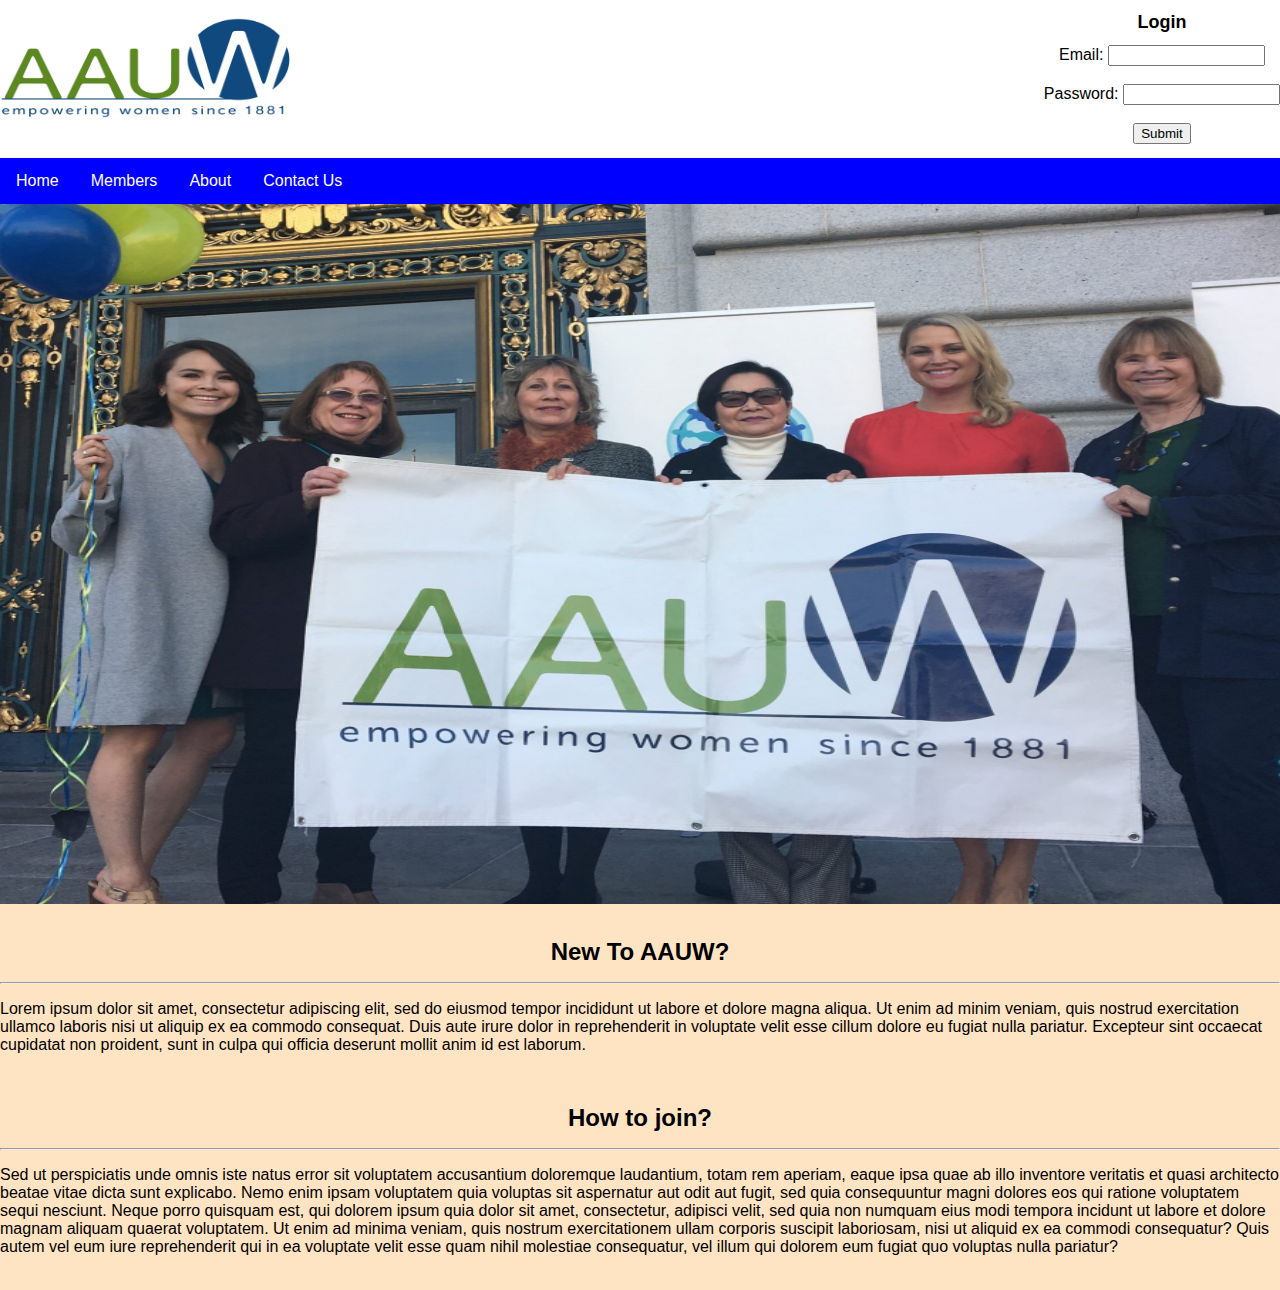
==== index.html @ 3f82f832 "First Commit" ====
<!DOCTYPE html>
<html>
    <head>
        <title>
            Prototype 1
        </title>
        <link href = 'style.css' rel='stylesheet'>
    </head>
    <body>
        <script src="script.js"></script>
        <div id="outer">
            <div id = "logo">
                <br>
                <img id ="test" src="logo.png" alt="company logo"/>
            </div>

            <div id = "loginfield">
                <form action="/landing.html">
                    <h1 id="login">Login</h1>
                    <label for="email">Email:</label>
                    <input type="email" id="email" name="email">
                    <br>
                    <br>
                    <label for="pwd">Password:</label>
                    <input type="password" id="pwd" minlength="7">
                    <br>
                    <br>
                    <input type="submit">

                </form>
            </div>
    
            <div id="navbar1">
                <br>
                <br>
                <ul class = "navbar1">
                    <li><a href="index.html">Home</a></li>
                    <li><a href="members.html">Members</a></li>
                    <li><a href="about.html">About</a></li>
                    <li><a href="contact.html">Contact Us</a></li>
                </ul>
            </div>
    
            <div id="mid">
                <img id="im1" src="meeting.jpeg" alt="members meeting and waiving flag"/>
            </div>

            <div class="rect">
                <br>
                <h1 id = "newu">New To AAUW?</h1>
                <hr>
                <p>Lorem ipsum dolor sit amet, consectetur adipiscing elit, sed do eiusmod tempor incididunt ut labore et dolore magna aliqua. Ut enim ad minim veniam, quis nostrud exercitation ullamco laboris nisi ut aliquip ex ea commodo consequat. Duis aute irure dolor in reprehenderit in voluptate velit esse cillum dolore eu fugiat nulla pariatur. Excepteur sint occaecat cupidatat non proident, sunt in culpa qui officia deserunt mollit anim id est laborum.</p>
                <br>
                <h1 id = "tut">How to join?</h1>
                <hr>
                <p>Sed ut perspiciatis unde omnis iste natus error sit voluptatem accusantium doloremque laudantium, totam rem aperiam, eaque ipsa quae ab illo inventore veritatis et quasi architecto beatae vitae dicta sunt explicabo. Nemo enim ipsam voluptatem quia voluptas sit aspernatur aut odit aut fugit, sed quia consequuntur magni dolores eos qui ratione voluptatem sequi nesciunt. Neque porro quisquam est, qui dolorem ipsum quia dolor sit amet, consectetur, adipisci velit, sed quia non numquam eius modi tempora incidunt ut labore et dolore magnam aliquam quaerat voluptatem. Ut enim ad minima veniam, quis nostrum exercitationem ullam corporis suscipit laboriosam, nisi ut aliquid ex ea commodi consequatur? Quis autem vel eum iure reprehenderit qui in ea voluptate velit esse quam nihil molestiae consequatur, vel illum qui dolorem eum fugiat quo voluptas nulla pariatur?</p>
                <br>

    
            </div>


        </div>

    </body>
</html>
---- style.css ----
*{
    font-family: Helvetica;
}

#test{
    width: 290px;
    height: 100px;
}

.navbar1{
    list-style-type: none;
    margin: 0;
    padding: 0;
    overflow:hidden;
    background-color: blue;
}

li{
    float:left;
}

html, body, #outer{
    height: 100%;
    width: 100%;
    margin: 0;
    overflow: visible;
}

#outer{
    display: table;
}

li a{
    display:block;
    color: white;
    text-align: center;
    padding: 14px 16px;
    text-decoration: none;
}

li a:hover {
    background-color: pink;
}

#im1{
    width: 100%;
    height: 700px;
    display: table-row;
}

.rect{
    width: 100%;
    height: 100%;
    background-color: bisque;
}

#newu, #tut{
    text-align: center;
    font-size: x-large;
}

#loginfield, #logout{
    position: absolute;
    top: 0;
    right: 0;
}

#login{
    font-size: large;
}

#info{
    text-align: center;

}

h1{
    text-align: center;
}

table,form{
    text-align: center;
    margin-left: auto;
    margin-right: auto;
}

select{
    display: block;
    margin: 0 auto;
}

#lol{
    text-align: center;
}

#repgen{
    display: block;
    margin: 0 auto;
}

table{
    border-collapse:collapse;
}

th, td{
    padding:8px;
    text-align: left;
    border-bottom: 1px solid #ddd;
}

tr:hover{
    background-color: blue;
}

.msg{
    display: flex;
    justify-content: center;
}
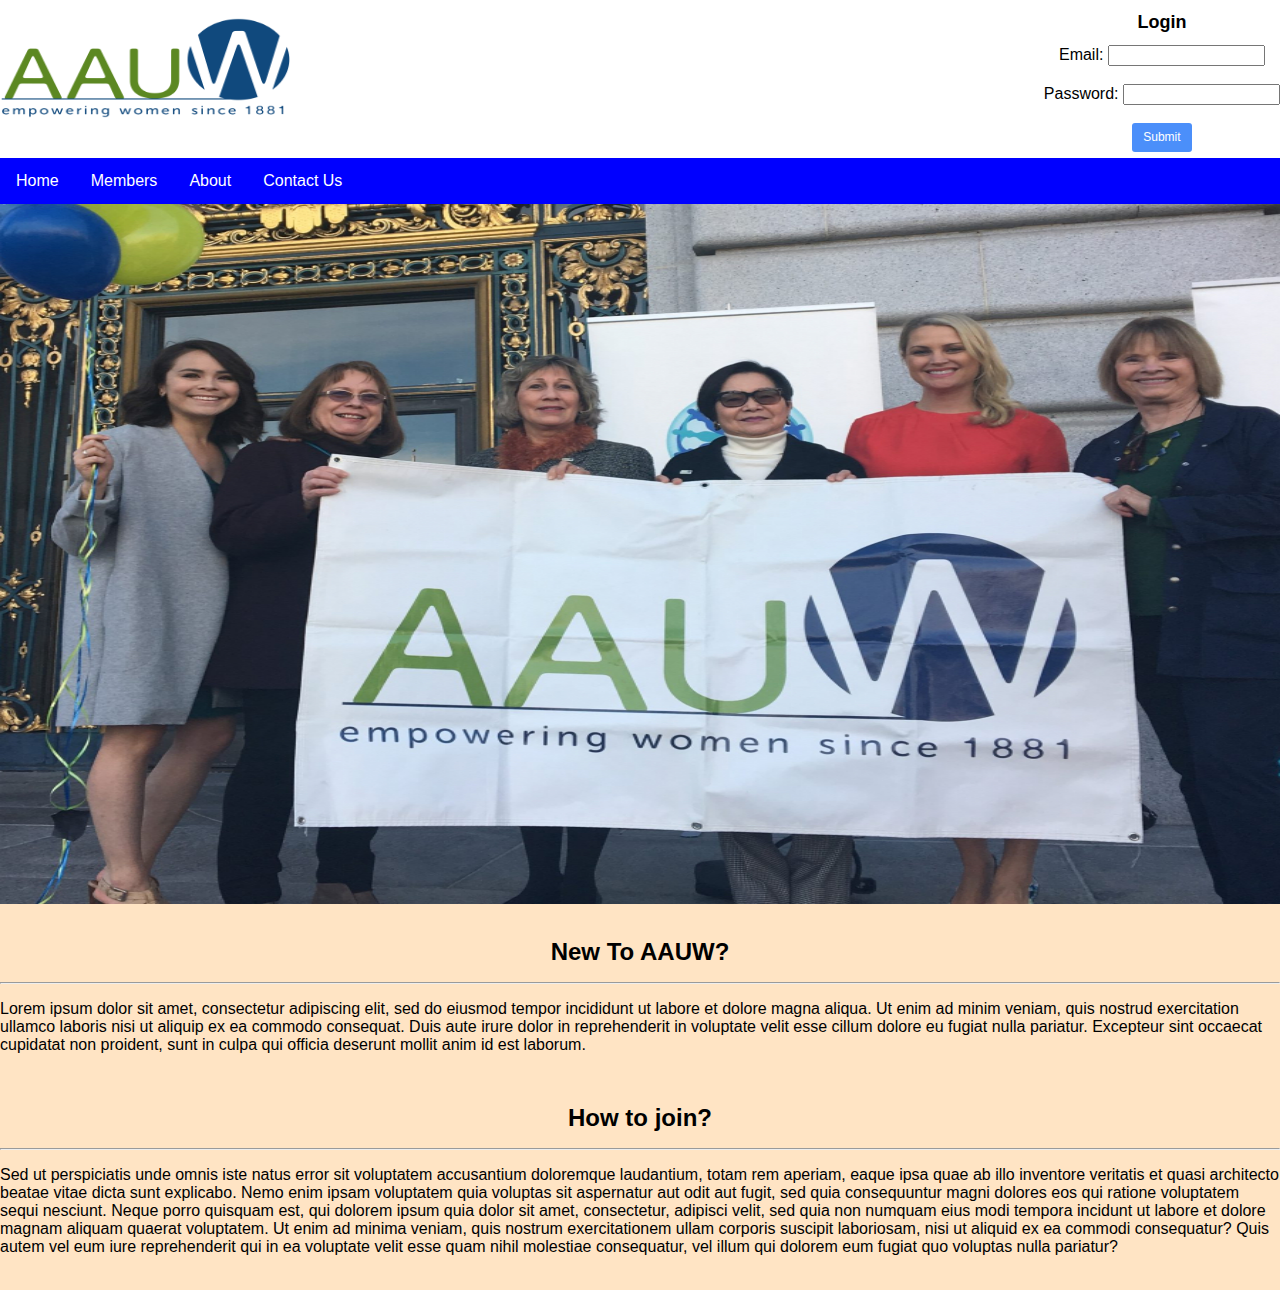
==== commit 771dffd1: "Third Commit" ====
--- a/index.html
+++ b/index.html
@@ -15,7 +15,7 @@
             </div>
 
             <div id = "loginfield">
-                <form action="/landing.html">
+                <form action="landing.html">
                     <h1 id="login">Login</h1>
                     <label for="email">Email:</label>
                     <input type="email" id="email" name="email">
--- a/style.css
+++ b/style.css
@@ -89,7 +89,7 @@
     margin: 0 auto;
 }
 
-#lol{
+#lol, #sel{
     text-align: center;
 }
 
@@ -115,4 +115,36 @@
 .msg{
     display: flex;
     justify-content: center;
-}+}
+
+button, input[type=submit]{
+    display: inline-block;
+    margin-bottom: 0;
+    font-weight: 400;
+    text-align: center;
+    white-space: nowrap;
+    vertical-align: middle;
+    cursor: pointer;
+    background-image: none;
+    border: 1px solid transparent;
+    padding: 5px 10px;
+    font-size: 12px;
+    line-height: 1.428571429;
+    border-radius: 3px;
+}
+
+input[type=submit], #repgen, .receipt{
+    background-color: rgb(75, 143, 250);
+    color: #fff;
+}
+
+input[type=submit]:hover, #repgen:hover, .receipt:hover{
+    background-color: blue;
+    color: #fff;
+}
+
+.logout{
+    background-color: red;
+    color: #fff;
+}
+
